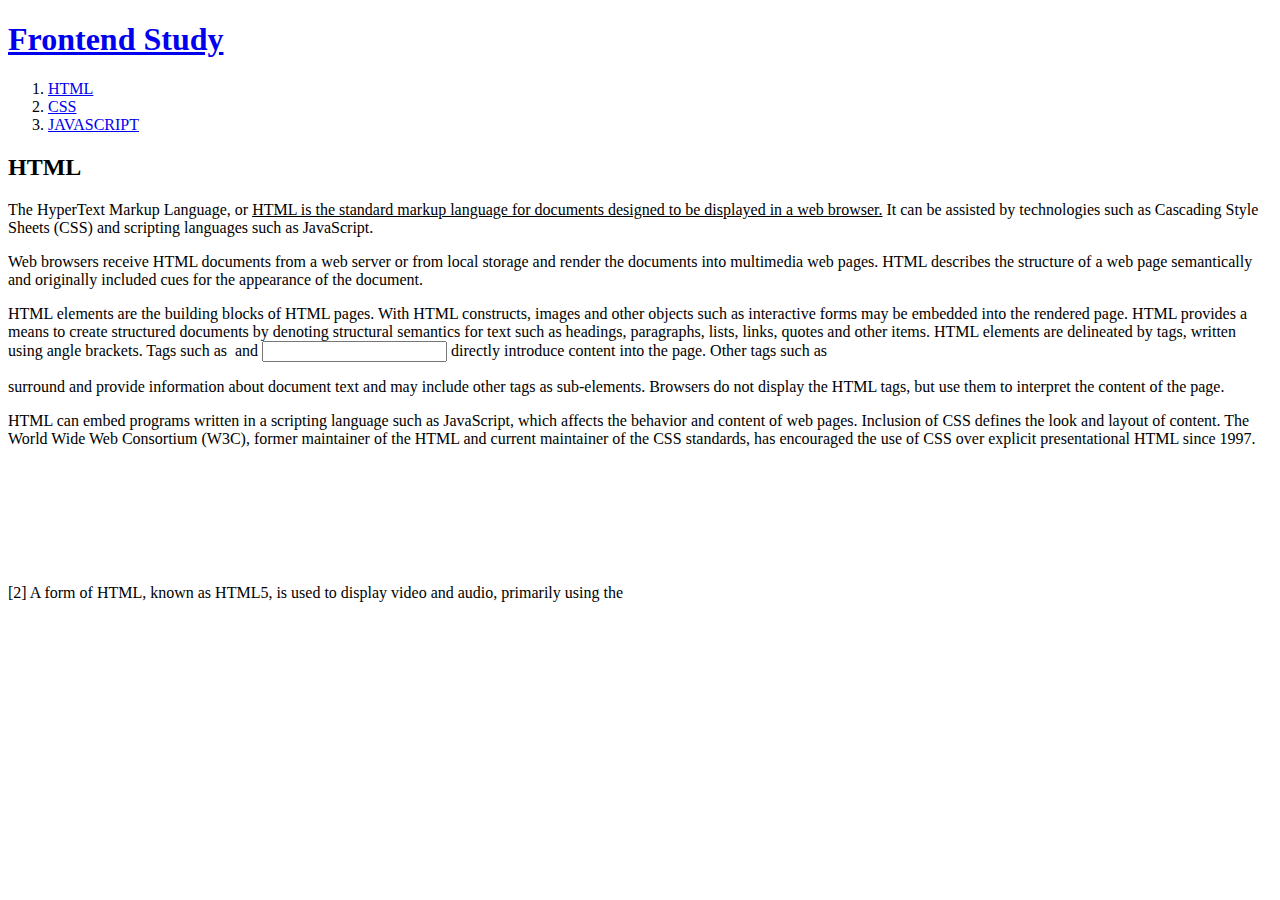
==== 2.html @ 93651b4d "my_first_web(html)" ====
<!DOCTYPE html>
<html>
  <head>
    <title>WEB-HTML</title>
    <meta charset="utf-8">
  </head>

  <body>
  <h1> <a href = "1.html">Frontend Study</a> </h1>
  <ol>
    <li><a href = "2.html">HTML</a></li>
    <li><a href = "3.html">CSS</a></li>
    <li><a href = "4.html">JAVASCRIPT</a></li>
  </ol>

  <h2>HTML</h2>
  <p>The HyperText Markup Language, or <u>HTML is the standard markup language for documents designed to be displayed in a web browser.</u> It can be assisted by technologies such as Cascading Style Sheets (CSS) and scripting languages such as JavaScript.</p>

<p>Web browsers receive HTML documents from a web server or from local storage and render the documents into multimedia web pages. HTML describes the structure of a web page semantically and originally included cues for the appearance of the document.</p>

<p>HTML elements are the building blocks of HTML pages. With HTML constructs, images and other objects such as interactive forms may be embedded into the rendered page. HTML provides a means to create structured documents by denoting structural semantics for text such as headings, paragraphs, lists, links, quotes and other items. HTML elements are delineated by tags, written using angle brackets. Tags such as <img /> and <input /> directly introduce content into the page. Other tags such as <p> surround and provide information about document text and may include other tags as sub-elements. Browsers do not display the HTML tags, but use them to interpret the content of the page.</p>

<p>HTML can embed programs written in a scripting language such as JavaScript, which affects the behavior and content of web pages. Inclusion of CSS defines the look and layout of content. The World Wide Web Consortium (W3C), former maintainer of the HTML and current maintainer of the CSS standards, has encouraged the use of CSS over explicit presentational HTML since 1997.[2] A form of HTML, known as HTML5, is used to display video and audio, primarily using the <canvas> element, in collaboration with javascript.</p>

  </body>
</html>
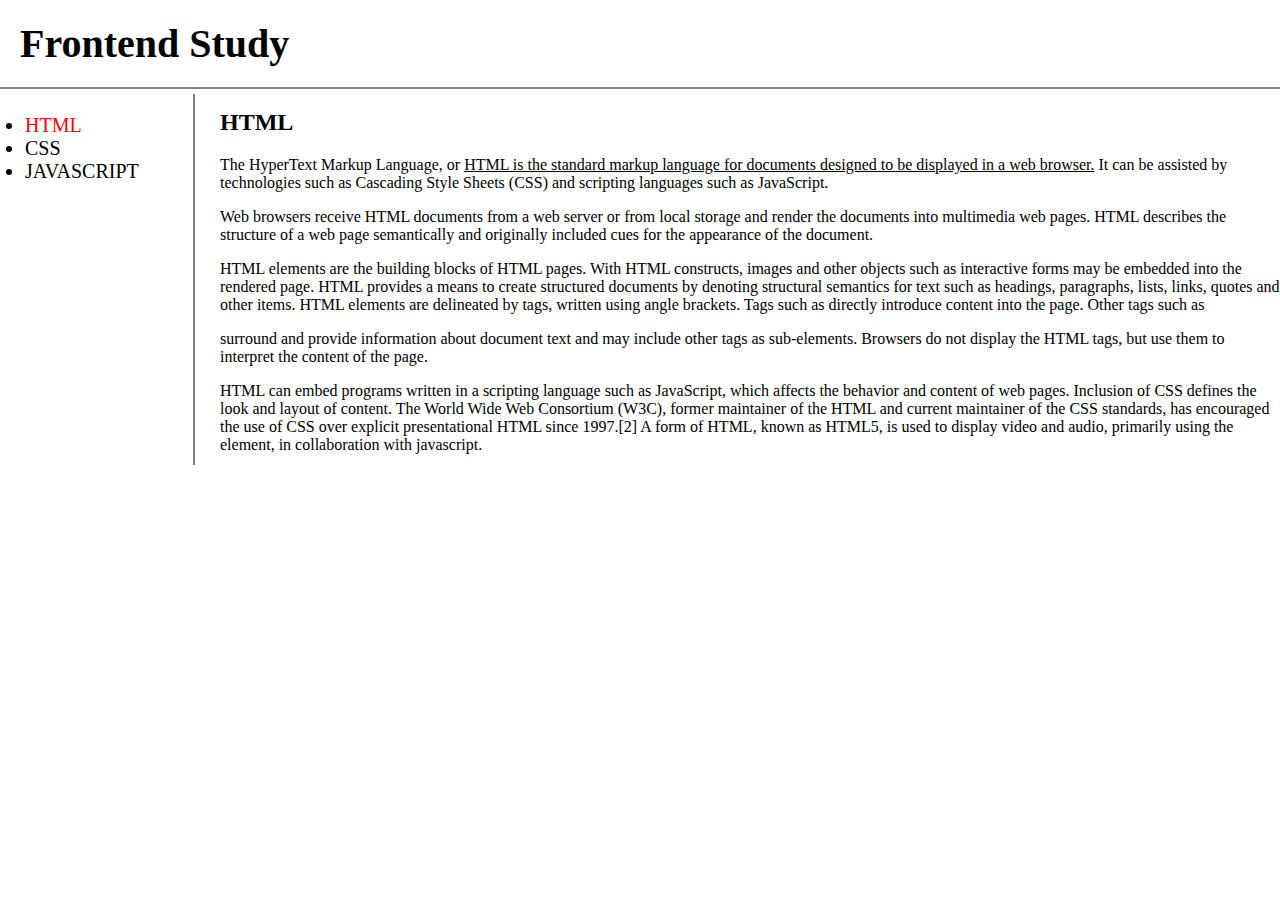
==== commit 836e221c: "Add files via upload" ====
--- a/2.html
+++ b/2.html
@@ -3,24 +3,28 @@
   <head>
     <title>WEB-HTML</title>
     <meta charset="utf-8">
+    <link rel="stylesheet" href="style.css">
   </head>
 
   <body>
   <h1> <a href = "1.html">Frontend Study</a> </h1>
-  <ol>
-    <li><a href = "2.html">HTML</a></li>
-    <li><a href = "3.html">CSS</a></li>
-    <li><a href = "4.html">JAVASCRIPT</a></li>
-  </ol>
+  <div id="grid1">
+    <ul>
+      <li><a href = "2.html" id="active">HTML</a></li>
+      <li><a href = "3.html">CSS</a></li>
+      <li><a href = "4.html">JAVASCRIPT</a></li>
+    </ul>
+  <div id="article">
 
   <h2>HTML</h2>
   <p>The HyperText Markup Language, or <u>HTML is the standard markup language for documents designed to be displayed in a web browser.</u> It can be assisted by technologies such as Cascading Style Sheets (CSS) and scripting languages such as JavaScript.</p>
 
-<p>Web browsers receive HTML documents from a web server or from local storage and render the documents into multimedia web pages. HTML describes the structure of a web page semantically and originally included cues for the appearance of the document.</p>
+    <p>Web browsers receive HTML documents from a web server or from local storage and render the documents into multimedia web pages. HTML describes the structure of a web page semantically and originally included cues for the appearance of the document.</p>
 
-<p>HTML elements are the building blocks of HTML pages. With HTML constructs, images and other objects such as interactive forms may be embedded into the rendered page. HTML provides a means to create structured documents by denoting structural semantics for text such as headings, paragraphs, lists, links, quotes and other items. HTML elements are delineated by tags, written using angle brackets. Tags such as <img /> and <input /> directly introduce content into the page. Other tags such as <p> surround and provide information about document text and may include other tags as sub-elements. Browsers do not display the HTML tags, but use them to interpret the content of the page.</p>
-
-<p>HTML can embed programs written in a scripting language such as JavaScript, which affects the behavior and content of web pages. Inclusion of CSS defines the look and layout of content. The World Wide Web Consortium (W3C), former maintainer of the HTML and current maintainer of the CSS standards, has encouraged the use of CSS over explicit presentational HTML since 1997.[2] A form of HTML, known as HTML5, is used to display video and audio, primarily using the <canvas> element, in collaboration with javascript.</p>
-
+    <p>HTML elements are the building blocks of HTML pages. With HTML constructs, images and other objects such as interactive forms may be embedded into the rendered page. HTML provides a means to create structured documents by denoting structural semantics for text such as headings, paragraphs, lists, links, quotes and other items. HTML elements are delineated by tags, written using angle brackets. Tags such as directly introduce content into the page. Other tags such as
+   <p> surround and provide information about document text and may include other tags as sub-elements. Browsers do not display the HTML tags, but use them to interpret the content of the page.</p>
+    <p>HTML can embed programs written in a scripting language such as JavaScript, which affects the behavior and content of web pages. Inclusion of CSS defines the look and layout of content. The World Wide Web Consortium (W3C), former maintainer of the HTML and current maintainer of the CSS standards, has encouraged the use of CSS over explicit presentational HTML since 1997.[2] A form of HTML, known as HTML5, is used to display video and audio, primarily using the  element, in collaboration with javascript.</p>
+  </div>
+</div>
   </body>
 </html>
--- a/style.css
+++ b/style.css
@@ -0,0 +1,56 @@
+
+  body{
+    margin:0;
+  }
+  a{
+    color:black;
+    text-decoration: none;
+  }
+  #active {
+    color:red;
+  }
+  .active {
+    color:red;
+  }
+  h1{
+    font-size: 40px;
+    border-bottom: solid 2px gray;
+    padding:20px;
+    margin:0;
+  }
+  li{
+    font-size: 20px;
+  }
+  #grid1 ul{
+    padding: 20px;
+    border-right: solid 2px gray;
+    margin:5px;
+  }
+
+  #grid1{
+    display:grid;
+    grid-template-columns: 200px 1fr;
+  }
+
+  #article{
+    padding-left: 20px;
+  }
+
+  @media(max-width:800px){
+    #grid1{
+      display:block;
+    }
+
+    #grid1 ul{
+      padding: 20px;
+      border-right: none;
+      margin:5px;
+    }
+
+    h1{
+      font-size: 40px;
+      border-bottom: none;
+      padding:20px;
+      margin:0;
+    }
+  }
